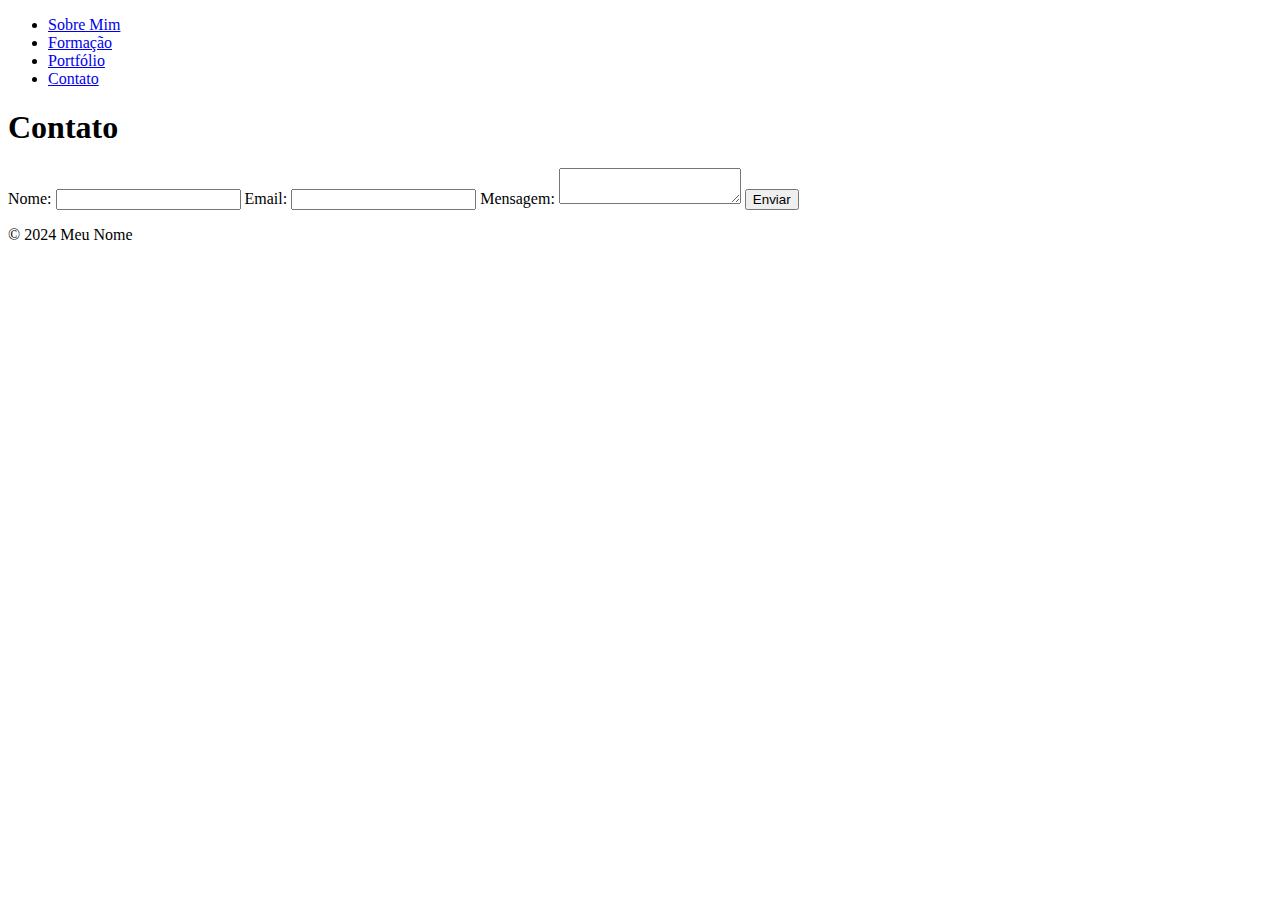
==== contato.html @ 616dcfa7 "Add files via upload" ====
﻿<!DOCTYPE html>
<html lang="pt-BR">
<head>
    <meta charset="UTF-8">
    <meta name="viewport" content="width=device-width, initial-scale=1.0">
    <title>Contato</title>
    <link rel="stylesheet" href="estilo.css">
</head>
<body>
    <header>
        <nav>
            <ul>
                <li><a href="index.html">Sobre Mim</a></li>
                <li><a href="formacao.html">Formação</a></li>
                <li><a href="portfolio.html">Portfólio</a></li>
                <li><a href="contato.html">Contato</a></li>
            </ul>
        </nav>
    </header>
    <main>
        <h1>Contato</h1>
        <form action="envio_formulario.php" method="post">
            <label for="nome">Nome:</label>
            <input type="text" id="nome" name="nome" required>
            <label for="email">Email:</label>
            <input type="email" id="email" name="email" required>
            <label for="mensagem">Mensagem:</label>
            <textarea id="mensagem" name="mensagem" required></textarea>
            <button type="submit">Enviar</button>
        </form>
    </main>
    <footer>
        <p>&copy; 2024 Meu Nome</p>
    </footer>
</body>
</html>
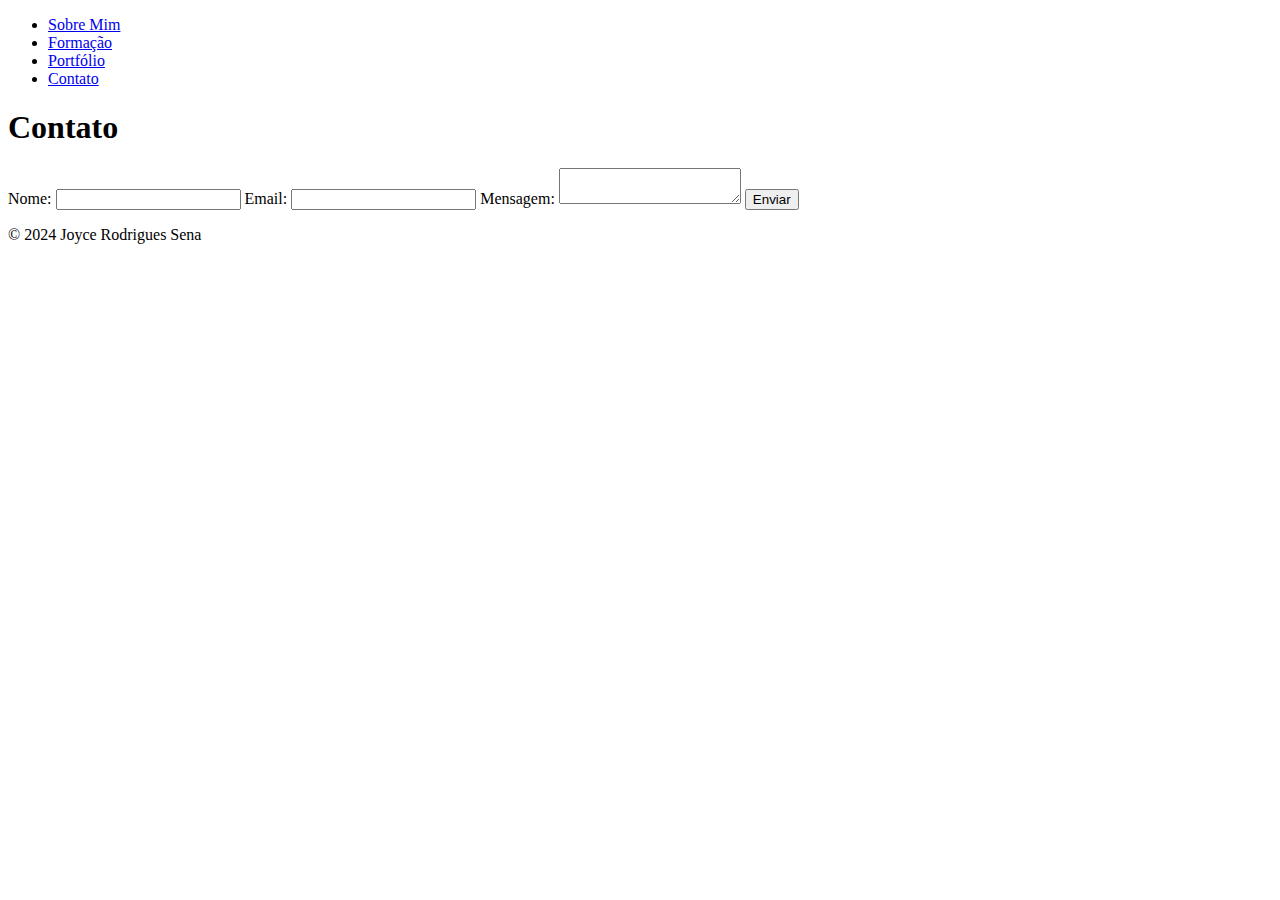
==== commit aac0bcff: "Update contato.html" ====
--- a/contato.html
+++ b/contato.html
@@ -30,7 +30,7 @@
         </form>
     </main>
     <footer>
-        <p>&copy; 2024 Meu Nome</p>
+        <p>&copy; 2024 Joyce Rodrigues Sena</p>
     </footer>
 </body>
-</html>+</html>
